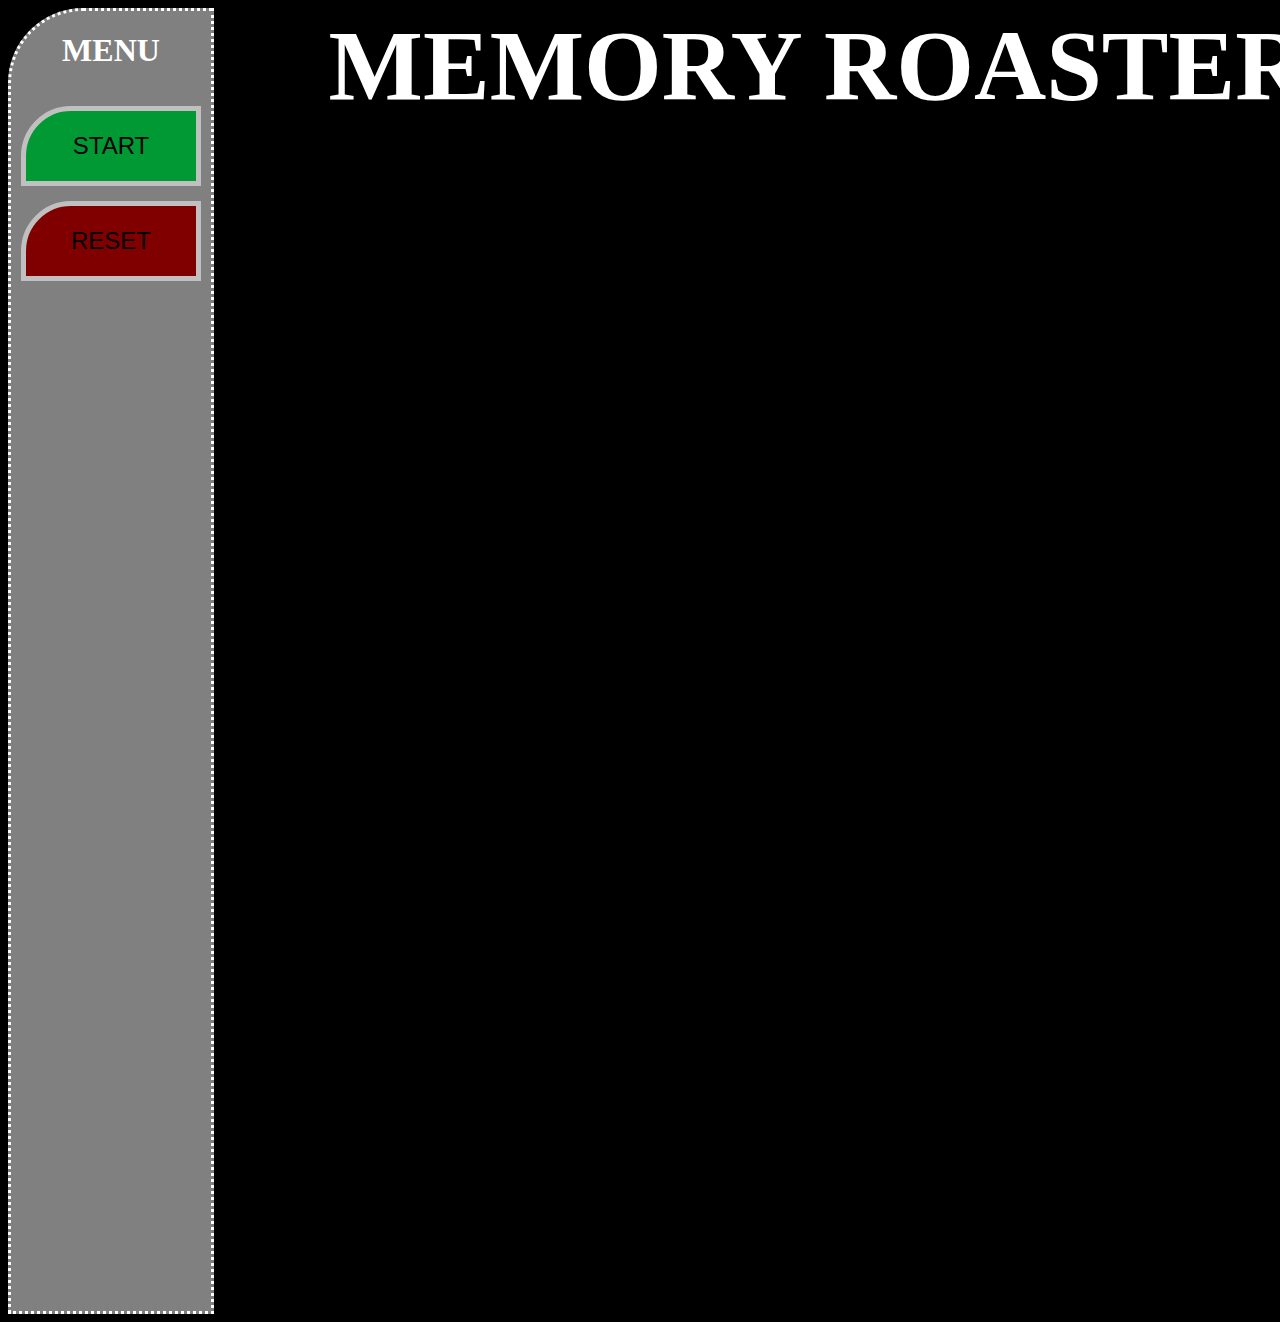
==== v1.0/index.html @ 825a34c6 "styling updated" ====
<!DOCTYPE html>
<html>
<head>
	<meta charset="utf-8">
	<title>Memory Roaster</title>
	<link rel="stylesheet" type="text/css" href="style.css">
	<link rel="shortcut icon" href="images/coffee_icon.png"/>
	<script src="https://code.jquery.com/jquery-2.1.4.min.js">
	<script src="https://cdn.rawgit.com/nnattawat/flip/v1.0.13/dist/jquery.flip.min.js">
	<script src="https://ajax.googleapis.com/ajax/libs/jquery/1.11.3/jquery.min.js"></script>
	<script src="main.js"></script>
	
</head>
<body background="images/roaster.jpg">
<div class="body_container">

	<!--This is my header container division.  Will have the game logo, game title, reset button, and menu-->
	<div class="menu_container content side_containers">
		<h1>MENU</h1>
		<button class = "start_button left_buttons" onclick="show_game_area()">START</button> 
		<button class = "reset_button left_buttons" onclick="reset_game()">RESET</button> 
	</div>

	<!--This will be my main content container.  This container will house the left Nav/info box as well as the game area-->
	<div class="content_container content">
		<h1 class="title">MEMORY ROASTER</h1>
		<div class="game_won"><h1><b>YOU'RE A MASTER ROASTER!!!!!!</b></h1></div>
		<div class="game_area">

			<div class="card_container card_front1">
    			<img class="front-face card-face" id="card_front1">
    			<img class="back-face card-face" onclick="card_click('#card_back1','#card_front1')" id="card_back1">
			</div>
			<div class="card_container card_front2">
    			<img class="front-face card-face" id="card_front2">
    			<img class="back-face card-face" onclick="card_click('#card_back2','#card_front2')" id="card_back2">
			</div>
			<div class="card_container card_front3">
    			<img class="front-face card-face" id="card_front3">
    			<img class="back-face card-face" onclick="card_click('#card_back3','#card_front3')" id="card_back3">
			</div>
		
			<div class="card_container card_front4">
    			<img class="front-face card-face" id="card_front4">
    			<img class="back-face card-face" onclick="card_click('#card_back4','#card_front4')" id="card_back4">
			</div>

			<div class="card_container card_front5">
    			<img class="front-face card-face" id="card_front5">
    			<img class="back-face card-face" onclick="card_click('#card_back5','#card_front5')" id="card_back5">
			</div>
			<div class="card_container card_front6">
    			<img class="front-face card-face" id="card_front6">
    			<img class="back-face card-face" onclick="card_click('#card_back6','#card_front6')" id="card_back6">
			</div>
			<div class="card_container card_front7">
    			<img class="front-face card-face" id="card_front7">
    			<img class="back-face card-face" onclick="card_click('#card_back7','#card_front7')" id="card_back7">
			</div>
		
			<div class="card_container card_front8">
    			<img class="front-face card-face" id="card_front8">
    			<img class="back-face card-face" onclick="card_click('#card_back8','#card_front8')" id="card_back8">
			</div>

			<div class="card_container card_front9">
    			<img class="front-face card-face" id="card_front9">
    			<img class="back-face card-face" onclick="card_click('#card_back9','#card_front9')" id="card_back9">
			</div>
			<div class="card_container card_front10">
    			<img class="front-face card-face" id="card_front10">
    			<img class="back-face card-face" onclick="card_click('#card_back10','#card_front10')" id="card_back10">
			</div>
			<div class="card_container card_front11">
    			<img class="front-face card-face" id="card_front11">
    			<img class="back-face card-face" onclick="card_click('#card_back11','#card_front11')" id="card_back11">
			</div>
		
			<div class="card_container card_front12">
    			<img class="front-face card-face" id="card_front12">
    			<img class="back-face card-face" onclick="card_click('#card_back12','#card_front12')" id="card_back12">
			</div>

			<div class="card_container card_front13">
    			<img class="front-face card-face" id="card_front13">
    			<img class="back-face card-face" onclick="card_click('#card_back13','#card_front13')" id="card_back13">
			</div>
			<div class="card_container card_front14">
    			<img class="front-face card-face" id="card_front14">
    			<img class="back-face card-face" onclick="card_click('#card_back14','#card_front14')" id="card_back14">
			</div>
			<div class="card_container card_front15">
    			<img class="front-face card-face" id="card_front15">
    			<img class="back-face card-face" onclick="card_click('#card_back15','#card_front15')" id="card_back15">
			</div>
		
			<div class="card_container card_front16">
    			<img class="front-face card-face" id="card_front16">
    			<img class="back-face card-face" onclick="card_click('#card_back16','#card_front16')" id="card_back16">
			</div>

			<div class="card_container card_front17">
    			<img class="front-face card-face" id="card_front17">
    			<img class="back-face card-face" onclick="card_click('#card_back17','#card_front17')" id="card_back17">
			</div>
		
			<div class="card_container card_front18">
    			<img class="front-face card-face" id="card_front18">
    			<img class="back-face card-face" onclick="card_click('#card_back18','#card_front18')" id="card_back18">
			</div>

		</div>
	
	</div>

	<div class ="stats content side_containers">
		<h1>STATS</h1>
		<div class="lcd_display">
		<p class="roast_profile stats">Roast Profile:</p>
		<p class="roast_profile_content stats_content">...</p>
		<p class="bean_temp stats">Bean Temp:</p>
		<p class="bean_temp_content stats_content">...</p>
		<p class="accuracy stats">Accuracy:</p>
		<p class="accuracy_content stats_content">...</p>
		<p class="multiplier stats">Multiplier:</p>
		<p class="multiplier_content stats_content">...</p>
		<p class="score stats">Score:</p>
		<p class="score_content stats_content">...</p>
		</div>
	</div>

	
</div>

</body>
</html>
---- v1.0/style.css ----
body{
	background-repeat: no-repeat;
	background-position: 50% 0px;
	background-size: 1000px;
	background-color: #000000;
	color: white;
	font-family: "coffee_font";


}


.body_container{
	height: auto;
	width: 1620px;
	margin: 0 auto;
	border-top-left-radius: 100px;
	border-top-right-radius: 100px;
	
}
.content{
	display: inline-block;
	height: 1000px;
}

.menu_container{
	margin: 0;
	padding: 0;
	border-top-left-radius: 75px;
	vertical-align: top;
}

.side_containers{
	width: 200px;
	height: 1300px;
	border: 3px dotted white;
	background-color: gray;
}

.content_container{
	width: 1200px;
	margin: 0;
	padding: 0;
	text-align: center;
	vertical-align: top;
}

.stats{
	margin: 0;
	padding: 0;
	border-top-right-radius: 75px;
	vertical-align: top;
}

.game_area{
	width: 100%;
	height: 500px;
	text-align: center;
	margin-top: 0px;
	margin-left: 0px;
	display: none;
}

h1{
	text-align: center;
}

h1.title{
	font-size: 100px;
	margin-top: 0px;
}

.card_container{
	height: 175px;
	width: 150px;
	display: inline-block;
}

.card-face{
    left: 0px;
    top: 0px;
    position: absolute;
    height: 100%;
    width: 100%;
}
.card_container{
    position: relative;
    height: 175px;
    width: 150px;
    display: inline-block;
    border: 5px solid gray;
	border-radius: 10px;
	background-color: white;
	margin: 10px;
}

.back-face{
	width: 200px;
	height: 220px;
	margin-top: -20px;
	margin-left: -20px;
}



.lcd_display{
	border: 10px solid #020800;
	background-color: #7AF950;
	height: 250px;
	width: 80%;
	margin-left: 5px;
	color: #020800;
	padding-left: 10px;
	padding-top: 20px;
	font-family: "digital-7";
	border-top-right-radius: 75px;
}

@font-face {
    font-family: 'digital-7'; /*a name to be used later*/
    src: url('fonts/digital-7.ttf'); /*URL to font*/
    font-family: 'coffee_font'; /*a name to be used later*/
    src: url('fonts/KGSkinnyLatte.ttf'); /*URL to font*/
}

button{
	width: 90%;
	height: 80px;
	margin: 15px 0 0 5%;
	font-size: 24px;
	border: 5px solid silver;
	text-align: center;
	border-top-left-radius: 50px;
}

.start_button{
	background-color: #009933;
}

.start_button:active{
	background-color: #00FF00;
}

.reset_button{
	background-color: #800000;
}

.reset_button:active{
	background-color: #FF0000;
}

.left_buttons:focus {
  outline: none;
}

p.stats{
	font-size: 16px;
	vertical-align: middle;
}

p.score{
	font-size: 28px;
}

p.score_content{
	font-size: 36px;
}

.game_won{
	position: relative;
	top: 100px;
	left: 0px;
	font-size: 50px;
	color: #00FF00;
	display: none;
}

.stats_content{
	color: blue;
	font-size: 20px;
	margin: 0;
	margin-bottom: 10px;

}
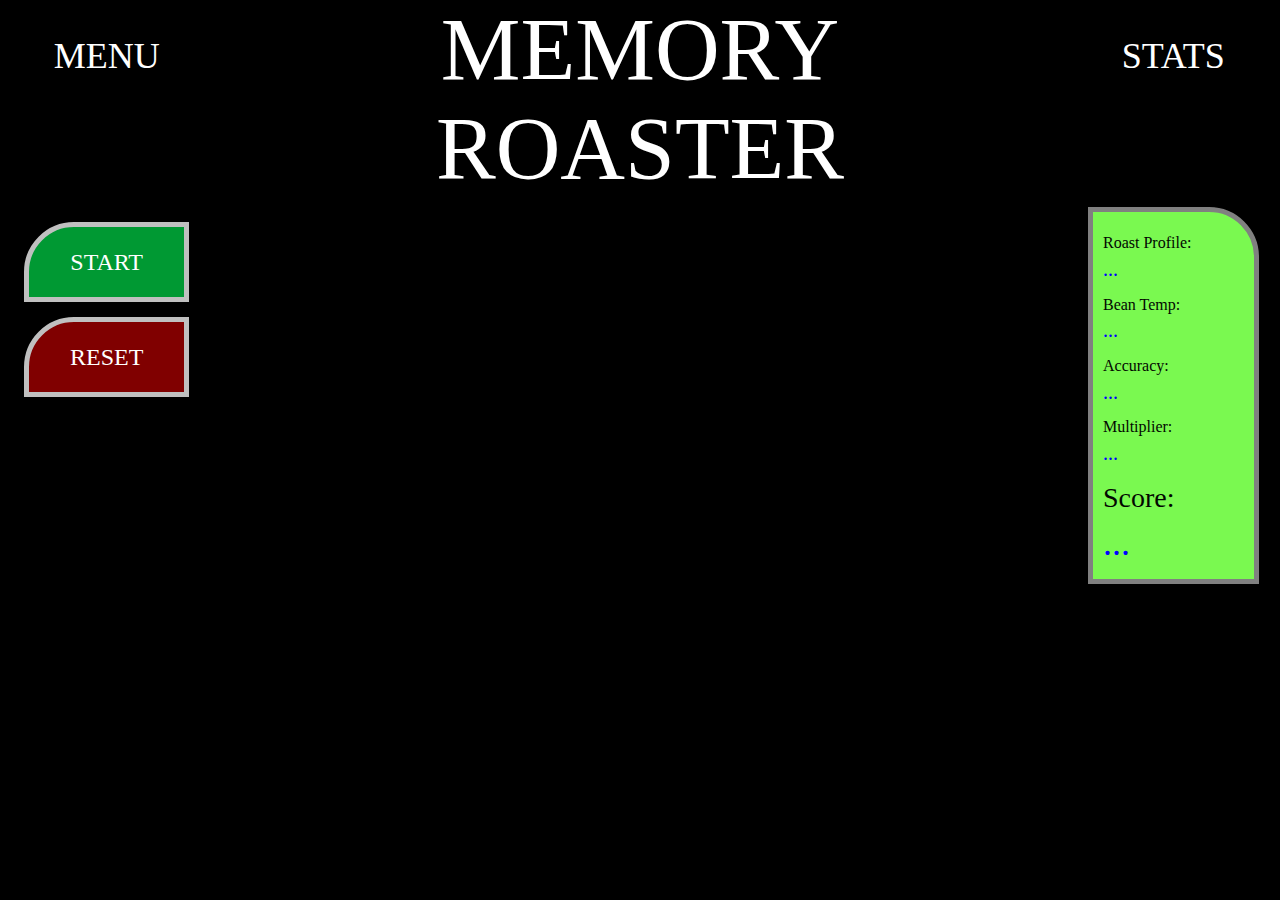
==== commit 2e17f8dd: "starting OOP" ====
--- a/v1.0/index.html
+++ b/v1.0/index.html
@@ -1,135 +1,167 @@
 <!DOCTYPE html>
 <html>
 <head>
-	<meta charset="utf-8">
-	<title>Memory Roaster</title>
-	<link rel="stylesheet" type="text/css" href="style.css">
-	<link rel="shortcut icon" href="images/coffee_icon.png"/>
-	<script src="https://code.jquery.com/jquery-2.1.4.min.js">
-	<script src="https://cdn.rawgit.com/nnattawat/flip/v1.0.13/dist/jquery.flip.min.js">
-	<script src="https://ajax.googleapis.com/ajax/libs/jquery/1.11.3/jquery.min.js"></script>
-	<script src="main.js"></script>
-	
+    <meta charset="utf-8">
+    <title>Memory Roaster</title>
+    <link rel="shortcut icon" href="images/coffee_icon.png"/>
+    <!-- Latest compiled and minified CSS -->
+    <link rel="stylesheet" href="http://maxcdn.bootstrapcdn.com/bootstrap/3.3.5/css/bootstrap.min.css">
+    <link rel="stylesheet" type="text/css" href="style.css">
+    <!-- jQuery library -->
+    <script src="https://ajax.googleapis.com/ajax/libs/jquery/1.11.3/jquery.min.js"></script>
+    <!-- Latest compiled JavaScript -->
+    <script src="http://maxcdn.bootstrapcdn.com/bootstrap/3.3.5/js/bootstrap.min.js"></script>
+    <script src="main.js"></script>
+
 </head>
 <body background="images/roaster.jpg">
-<div class="body_container">
 
-	<!--This is my header container division.  Will have the game logo, game title, reset button, and menu-->
-	<div class="menu_container content side_containers">
-		<h1>MENU</h1>
-		<button class = "start_button left_buttons" onclick="show_game_area()">START</button> 
-		<button class = "reset_button left_buttons" onclick="reset_game()">RESET</button> 
-	</div>
+<div class="body_container container-fluid">
+    <div class="row">
+        <div class="col-xs-2">
+            <h1 class="text-center side_title">MENU</h1>
+        </div>
+        <div class="col-xs-8">
+            <h1 class="title text-center">MEMORY ROASTER</h1>
+        </div>
+        <div class="col-xs-2">
+            <h1 class="text-center side_title">STATS</h1>
+        </div>
+    </div>
+    <div class="row">
+        <!--This is my header container division.  Will have the game logo, game title, reset button, and menu-->
+        <div class="menu_container content side_containers col-xs-2">
+            <button class="start_button left_buttons" onclick="show_game_area()">START</button>
+            <button class="reset_button left_buttons" onclick="reset_game()">RESET</button>
+        </div>
 
-	<!--This will be my main content container.  This container will house the left Nav/info box as well as the game area-->
-	<div class="content_container content">
-		<h1 class="title">MEMORY ROASTER</h1>
-		<div class="game_won"><h1><b>YOU'RE A MASTER ROASTER!!!!!!</b></h1></div>
-		<div class="game_area">
+        <!--This will be my main content container.  This container will house the left Nav/info box as well as the game area-->
+        <div class="content_container content col-xs-8">
 
-			<div class="card_container card_front1">
-    			<img class="front-face card-face" id="card_front1">
-    			<img class="back-face card-face" onclick="card_click('#card_back1','#card_front1')" id="card_back1">
-			</div>
-			<div class="card_container card_front2">
-    			<img class="front-face card-face" id="card_front2">
-    			<img class="back-face card-face" onclick="card_click('#card_back2','#card_front2')" id="card_back2">
-			</div>
-			<div class="card_container card_front3">
-    			<img class="front-face card-face" id="card_front3">
-    			<img class="back-face card-face" onclick="card_click('#card_back3','#card_front3')" id="card_back3">
-			</div>
-		
-			<div class="card_container card_front4">
-    			<img class="front-face card-face" id="card_front4">
-    			<img class="back-face card-face" onclick="card_click('#card_back4','#card_front4')" id="card_back4">
-			</div>
+            <div class="game_won"><h1><b>YOU'RE A MASTER ROASTER!!!!!!</b></h1></div>
+            <div class="game_area">
 
-			<div class="card_container card_front5">
-    			<img class="front-face card-face" id="card_front5">
-    			<img class="back-face card-face" onclick="card_click('#card_back5','#card_front5')" id="card_back5">
-			</div>
-			<div class="card_container card_front6">
-    			<img class="front-face card-face" id="card_front6">
-    			<img class="back-face card-face" onclick="card_click('#card_back6','#card_front6')" id="card_back6">
-			</div>
-			<div class="card_container card_front7">
-    			<img class="front-face card-face" id="card_front7">
-    			<img class="back-face card-face" onclick="card_click('#card_back7','#card_front7')" id="card_back7">
-			</div>
-		
-			<div class="card_container card_front8">
-    			<img class="front-face card-face" id="card_front8">
-    			<img class="back-face card-face" onclick="card_click('#card_back8','#card_front8')" id="card_back8">
-			</div>
+                <div class="card_container card_front1 col-xs-2">
+                    <img class="front-face card-face" id="card_front1">
+                    <img class="back-face card-face" onclick="card_click('#card_back1','#card_front1')" id="card_back1">
+                </div>
+                <div class="card_container card_front2 col-xs-2">
+                    <img class="front-face card-face" id="card_front2">
+                    <img class="back-face card-face" onclick="card_click('#card_back2','#card_front2')" id="card_back2">
+                </div>
+                <div class="card_container card_front3 col-xs-2">
+                    <img class="front-face card-face" id="card_front3">
+                    <img class="back-face card-face" onclick="card_click('#card_back3','#card_front3')" id="card_back3">
+                </div>
 
-			<div class="card_container card_front9">
-    			<img class="front-face card-face" id="card_front9">
-    			<img class="back-face card-face" onclick="card_click('#card_back9','#card_front9')" id="card_back9">
-			</div>
-			<div class="card_container card_front10">
-    			<img class="front-face card-face" id="card_front10">
-    			<img class="back-face card-face" onclick="card_click('#card_back10','#card_front10')" id="card_back10">
-			</div>
-			<div class="card_container card_front11">
-    			<img class="front-face card-face" id="card_front11">
-    			<img class="back-face card-face" onclick="card_click('#card_back11','#card_front11')" id="card_back11">
-			</div>
-		
-			<div class="card_container card_front12">
-    			<img class="front-face card-face" id="card_front12">
-    			<img class="back-face card-face" onclick="card_click('#card_back12','#card_front12')" id="card_back12">
-			</div>
+                <div class="card_container card_front4 col-xs-2">
+                    <img class="front-face card-face" id="card_front4">
+                    <img class="back-face card-face" onclick="card_click('#card_back4','#card_front4')" id="card_back4">
+                </div>
 
-			<div class="card_container card_front13">
-    			<img class="front-face card-face" id="card_front13">
-    			<img class="back-face card-face" onclick="card_click('#card_back13','#card_front13')" id="card_back13">
-			</div>
-			<div class="card_container card_front14">
-    			<img class="front-face card-face" id="card_front14">
-    			<img class="back-face card-face" onclick="card_click('#card_back14','#card_front14')" id="card_back14">
-			</div>
-			<div class="card_container card_front15">
-    			<img class="front-face card-face" id="card_front15">
-    			<img class="back-face card-face" onclick="card_click('#card_back15','#card_front15')" id="card_back15">
-			</div>
-		
-			<div class="card_container card_front16">
-    			<img class="front-face card-face" id="card_front16">
-    			<img class="back-face card-face" onclick="card_click('#card_back16','#card_front16')" id="card_back16">
-			</div>
+                <div class="card_container card_front5 col-xs-2">
+                    <img class="front-face card-face" id="card_front5">
+                    <img class="back-face card-face" onclick="card_click('#card_back5','#card_front5')" id="card_back5">
+                </div>
+                <div class="card_container card_front6 col-xs-2">
+                    <img class="front-face card-face" id="card_front6">
+                    <img class="back-face card-face" onclick="card_click('#card_back6','#card_front6')" id="card_back6">
+                </div>
+                <div class="card_container card_front7 col-xs-2">
+                    <img class="front-face card-face" id="card_front7">
+                    <img class="back-face card-face" onclick="card_click('#card_back7','#card_front7')" id="card_back7">
+                </div>
 
-			<div class="card_container card_front17">
-    			<img class="front-face card-face" id="card_front17">
-    			<img class="back-face card-face" onclick="card_click('#card_back17','#card_front17')" id="card_back17">
-			</div>
-		
-			<div class="card_container card_front18">
-    			<img class="front-face card-face" id="card_front18">
-    			<img class="back-face card-face" onclick="card_click('#card_back18','#card_front18')" id="card_back18">
-			</div>
+                <div class="card_container card_front8 col-xs-2">
+                    <img class="front-face card-face" id="card_front8">
+                    <img class="back-face card-face" onclick="card_click('#card_back8','#card_front8')" id="card_back8">
+                </div>
 
-		</div>
-	
-	</div>
+                <div class="card_container card_front9 col-xs-2">
+                    <img class="front-face card-face" id="card_front9">
+                    <img class="back-face card-face" onclick="card_click('#card_back9','#card_front9')" id="card_back9">
+                </div>
+                <div class="card_container card_front10 col-xs-2">
+                    <img class="front-face card-face" id="card_front10">
+                    <img class="back-face card-face" onclick="card_click('#card_back10','#card_front10')"
+                         id="card_back10">
+                </div>
+                <div class="card_container card_front11 col-xs-2">
+                    <img class="front-face card-face" id="card_front11">
+                    <img class="back-face card-face" onclick="card_click('#card_back11','#card_front11')"
+                         id="card_back11">
+                </div>
 
-	<div class ="stats content side_containers">
-		<h1>STATS</h1>
-		<div class="lcd_display">
-		<p class="roast_profile stats">Roast Profile:</p>
-		<p class="roast_profile_content stats_content">...</p>
-		<p class="bean_temp stats">Bean Temp:</p>
-		<p class="bean_temp_content stats_content">...</p>
-		<p class="accuracy stats">Accuracy:</p>
-		<p class="accuracy_content stats_content">...</p>
-		<p class="multiplier stats">Multiplier:</p>
-		<p class="multiplier_content stats_content">...</p>
-		<p class="score stats">Score:</p>
-		<p class="score_content stats_content">...</p>
-		</div>
-	</div>
+                <div class="card_container card_front12 col-xs-2">
+                    <img class="front-face card-face" id="card_front12">
+                    <img class="back-face card-face" onclick="card_click('#card_back12','#card_front12')"
+                         id="card_back12">
+                </div>
 
-	
+                <div class="card_container card_front13 col-xs-2">
+                    <img class="front-face card-face" id="card_front13">
+                    <img class="back-face card-face" onclick="card_click('#card_back13','#card_front13')"
+                         id="card_back13">
+                </div>
+                <div class="card_container card_front14 col-xs-2">
+                    <img class="front-face card-face" id="card_front14">
+                    <img class="back-face card-face" onclick="card_click('#card_back14','#card_front14')"
+                         id="card_back14">
+                </div>
+                <div class="card_container card_front15 col-xs-2">
+                    <img class="front-face card-face" id="card_front15">
+                    <img class="back-face card-face" onclick="card_click('#card_back15','#card_front15')"
+                         id="card_back15">
+                </div>
+
+                <div class="card_container card_front16 col-xs-2">
+                    <img class="front-face card-face" id="card_front16">
+                    <img class="back-face card-face" onclick="card_click('#card_back16','#card_front16')"
+                         id="card_back16">
+                </div>
+
+                <div class="card_container card_front17 col-xs-2">
+                    <img class="front-face card-face" id="card_front17">
+                    <img class="back-face card-face" onclick="card_click('#card_back17','#card_front17')"
+                         id="card_back17">
+                </div>
+
+                <div class="card_container card_front18 col-xs-2">
+                    <img class="front-face card-face" id="card_front18">
+                    <img class="back-face card-face" onclick="card_click('#card_back18','#card_front18')"
+                         id="card_back18">
+                </div>
+
+            </div>
+
+        </div>
+
+        <div class="stats content side_containers col-xs-2">
+
+            <div class="lcd_display">
+                <p class="roast_profile stats">Roast Profile:</p>
+
+                <p class="roast_profile_content stats_content">...</p>
+
+                <p class="bean_temp stats">Bean Temp:</p>
+
+                <p class="bean_temp_content stats_content">...</p>
+
+                <p class="accuracy stats">Accuracy:</p>
+
+                <p class="accuracy_content stats_content">...</p>
+
+                <p class="multiplier stats">Multiplier:</p>
+
+                <p class="multiplier_content stats_content">...</p>
+
+                <p class="score stats">Score:</p>
+
+                <p class="score_content stats_content">...</p>
+            </div>
+        </div>
+
+    </div>
 </div>
 
 </body>
--- a/v1.0/style.css
+++ b/v1.0/style.css
@@ -1,55 +1,18 @@
 
 body{
 	background-repeat: no-repeat;
-	background-position: 50% 0px;
-	background-size: 1000px;
+	background-position: 50% 100px;
+	background-size: 50%;
 	background-color: #000000;
 	color: white;
 	font-family: "coffee_font";
 
-
-}
-
-
-.body_container{
-	height: auto;
-	width: 1620px;
-	margin: 0 auto;
-	border-top-left-radius: 100px;
-	border-top-right-radius: 100px;
-	
-}
-.content{
-	display: inline-block;
-	height: 1000px;
-}
-
-.menu_container{
-	margin: 0;
-	padding: 0;
-	border-top-left-radius: 75px;
-	vertical-align: top;
-}
-
-.side_containers{
-	width: 200px;
-	height: 1300px;
-	border: 3px dotted white;
-	background-color: gray;
-}
-
-.content_container{
-	width: 1200px;
-	margin: 0;
-	padding: 0;
-	text-align: center;
-	vertical-align: top;
 }
 
 .stats{
 	margin: 0;
 	padding: 0;
-	border-top-right-radius: 75px;
+	border-top-right-radius: 50px;
 	vertical-align: top;
 }
 
@@ -67,54 +30,27 @@
 }
 
 h1.title{
-	font-size: 100px;
+	font-size: 7vw;
 	margin-top: 0px;
 }
 
-.card_container{
-	height: 175px;
-	width: 150px;
-	display: inline-block;
-}
-
-.card-face{
-    left: 0px;
-    top: 0px;
-    position: absolute;
-    height: 100%;
-    width: 100%;
-}
-.card_container{
-    position: relative;
-    height: 175px;
-    width: 150px;
-    display: inline-block;
-    border: 5px solid gray;
-	border-radius: 10px;
-	background-color: white;
-	margin: 10px;
-}
-
-.back-face{
-	width: 200px;
-	height: 220px;
-	margin-top: -20px;
-	margin-left: -20px;
+.side_title{
+	height: 100%;
+	line-height: 200%;
 }
 
 
-
 .lcd_display{
-	border: 10px solid #020800;
+	border: 5px solid grey;
 	background-color: #7AF950;
-	height: 250px;
+	height: 100%;
 	width: 80%;
-	margin-left: 5px;
+	margin: 0 auto;
 	color: #020800;
 	padding-left: 10px;
 	padding-top: 20px;
 	font-family: "digital-7";
-	border-top-right-radius: 75px;
+	border-top-right-radius: 50px;
 }
 
 @font-face {
@@ -184,3 +120,36 @@
 
 }
 
+
+
+.card-face {
+	left: 0px;
+	top: 0px;
+	position: absolute;
+	height: 100%;
+	width: 100%;
+}
+
+.card_container {
+	position: relative;
+	height: 0;
+	padding-bottom: 22%;
+	border: 3px solid transparent;
+	border-radius: 10px;
+}
+
+.back-face {
+	width: 100%;
+	height: 100%;
+
+}
+
+.front-face {
+	padding: 10%;
+}
+
+
+
+html {
+	overflow-y: scroll;
+}
